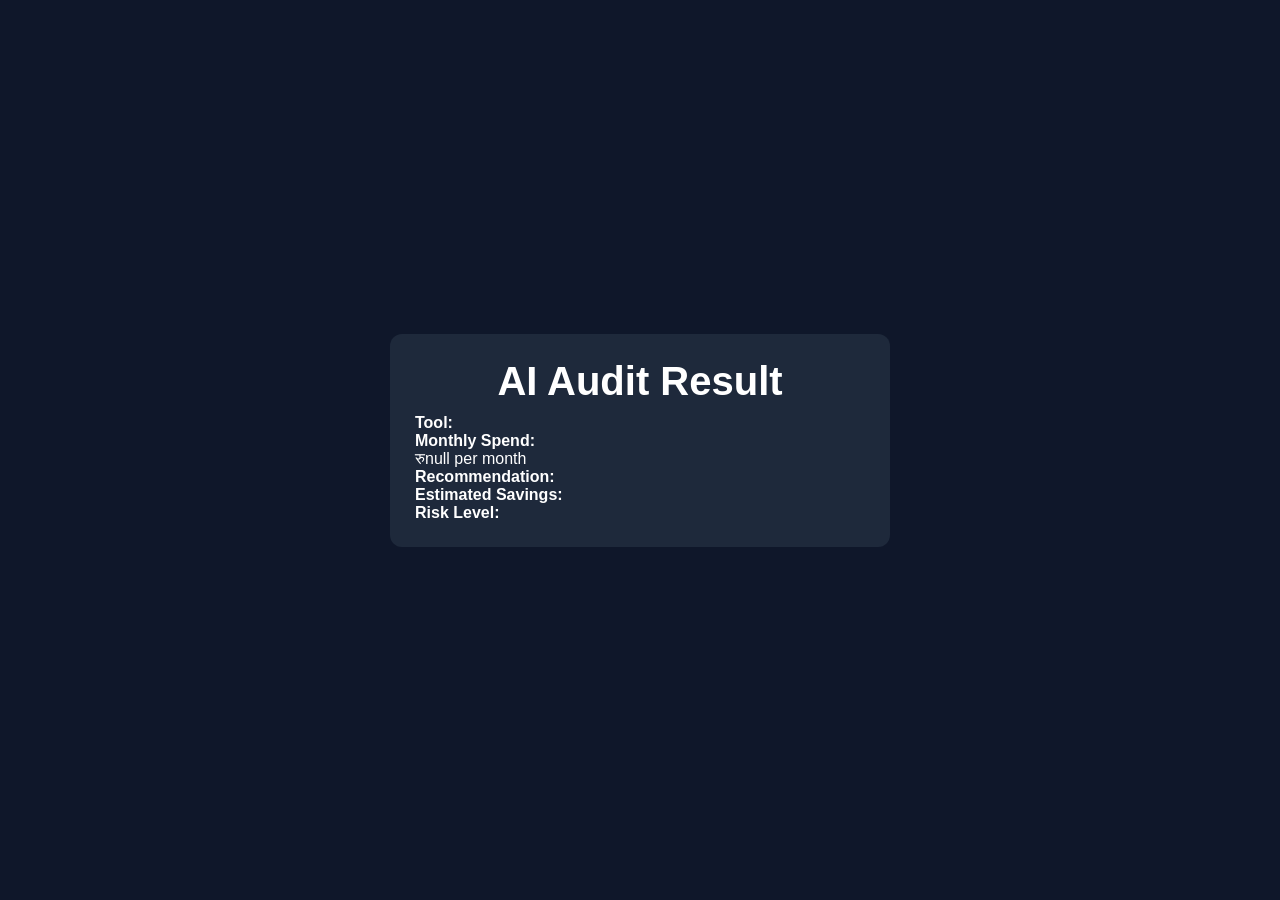
==== result.html @ 32c17aad "completed localStorage feature" ====
<!DOCTYPE html>
<html lang="en">
    <head>
        <meta charset="UTF-8">
        <title>Audit Result</title>
        <link rel="stylesheet" href="style.css">
    </head>
    <body>
        <div class="container">
            <div class="result-box">
                <h1>AI Audit Result</h1>
                <p><strong>Tool:</strong></p>
                <p id="tool"></p>
                <p><strong>Monthly Spend:</strong></p>
                <p id="spend"></p>
                <p><strong>Recommendation:</strong></p>
                <p id="recommendation"></p>
                <p><strong>Estimated Savings:</strong></p>
                <p id="savings"></p>
                <p><strong>Risk Level:</strong></p>
                <p id="risk"></p>
            </div>
        </div>
    <script src="result.js"></script>
    </body>
</html>
---- style.css ----
*{
    margin:0;
    padding:0;
    box-sizing: border-box;
    font-family: Arial, sans-serif;
}
body{
    background: #0f172a;
    color: white;
    min-height: 100vh;
    display: flex;
    justify-content: center;
    align-items: center;
    padding: 20px;
}
.container{
    width: 100%;
    max-width: 500px;
}
h1{
    text-align: center;
    margin-bottom: 10px;
    font-size: 40px;
}
.subtitle{
    text-align: center;
    color: #cbd5e1;
    margin-bottom: 20px;
}
.form-box, .result-box {
    background: #1e293b;
    padding: 25px;
    border-radius: 12px;
    margin-bottom: 20px;
}
label{
    display: block;
    margin-bottom: 8px;
    margin-top: 15px;
}
input, select{
    width: 100%;
    padding: 12px;
    border: none;
    border-radius: 8px;
    margin-bottom: 10px;
    font-size: 16px;
}
button{
    width:100%;
    padding: 14px;
    border: none;
    border-radius: 8px;
    background: #3b82f6;
    color: white;
    font-size: 16px;
    cursor: pointer;
    margin-top: 20px;
}
button:hover{
    background: #2563eb;
}
.result-box h2{
    margin-bottom: 10px;
#tool-name{
    margin-bottom: 10px;
}
}
.high-risk{
    color: red;
    font-weight: bold;
}
.medium-risk{
    color: orange;
    font-weight: bold;
}
.low-risk{
    color: green;
    font-weight: bold;
}
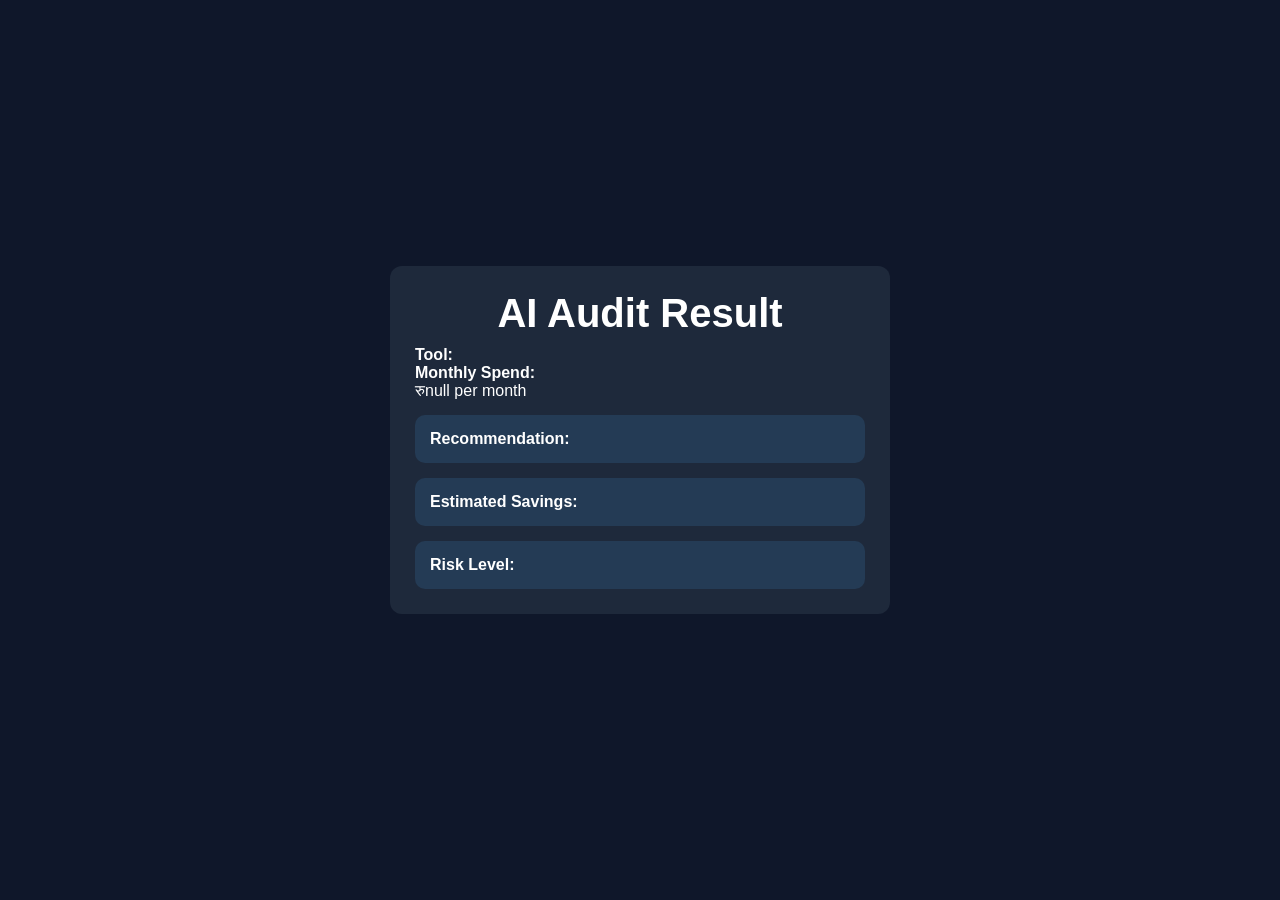
==== commit 904ce6a0: "Improved project structure" ====
--- a/result.html
+++ b/result.html
@@ -13,12 +13,18 @@
                 <p id="tool"></p>
                 <p><strong>Monthly Spend:</strong></p>
                 <p id="spend"></p>
+                <div class="card">
                 <p><strong>Recommendation:</strong></p>
                 <p id="recommendation"></p>
+                </div>
+                <div class="card">
                 <p><strong>Estimated Savings:</strong></p>
                 <p id="savings"></p>
+                </div>
+                <div class="card">
                 <p><strong>Risk Level:</strong></p>
                 <p id="risk"></p>
+                </div>
             </div>
         </div>
     <script src="result.js"></script>
--- a/style.css
+++ b/style.css
@@ -77,4 +77,10 @@
 .low-risk{
     color: green;
     font-weight: bold;
+}
+.card{
+    background: #243b55;
+    padding: 15px;
+    border-radius: 10px;
+    margin-top: 15px;
 }
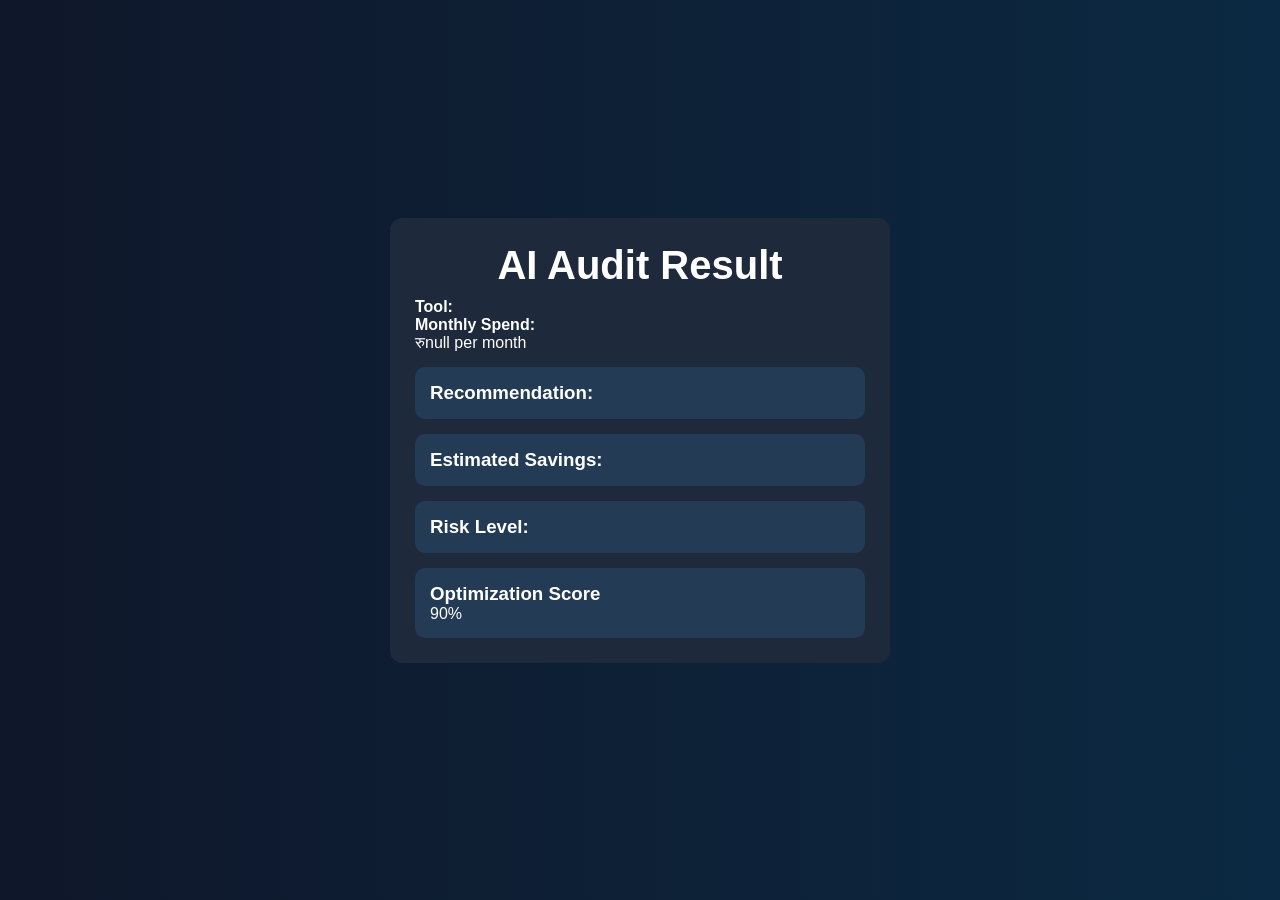
==== commit c9409d86: "Final Project update" ====
--- a/result.html
+++ b/result.html
@@ -14,16 +14,20 @@
                 <p><strong>Monthly Spend:</strong></p>
                 <p id="spend"></p>
                 <div class="card">
-                <p><strong>Recommendation:</strong></p>
+                <p><h3>Recommendation:</h3></p>
                 <p id="recommendation"></p>
                 </div>
                 <div class="card">
-                <p><strong>Estimated Savings:</strong></p>
+                <p><h3>Estimated Savings:</h3></p>
                 <p id="savings"></p>
                 </div>
                 <div class="card">
-                <p><strong>Risk Level:</strong></p>
+                <p><h3>Risk Level:</h3></p>
                 <p id="risk"></p>
+                </div>
+                <div class="card">
+                    <h3>Optimization Score</h3>
+                    <p id="score"></p>
                 </div>
             </div>
         </div>
--- a/style.css
+++ b/style.css
@@ -5,7 +5,7 @@
     font-family: Arial, sans-serif;
 }
 body{
-    background: #0f172a;
+    background: linear-gradient( to right, #0f172a , #0b2942);
     color: white;
     min-height: 100vh;
     display: flex;
@@ -56,9 +56,11 @@
     font-size: 16px;
     cursor: pointer;
     margin-top: 20px;
+    transition: 0.3s;
 }
 button:hover{
     background: #2563eb;
+    transform: scale(1.03);
 }
 .result-box h2{
     margin-bottom: 10px;
@@ -83,4 +85,9 @@
     padding: 15px;
     border-radius: 10px;
     margin-top: 15px;
+}
+footer{
+    text-align: center;
+    margin-top: 20px;
+    color: #cbd5e1;
 }
